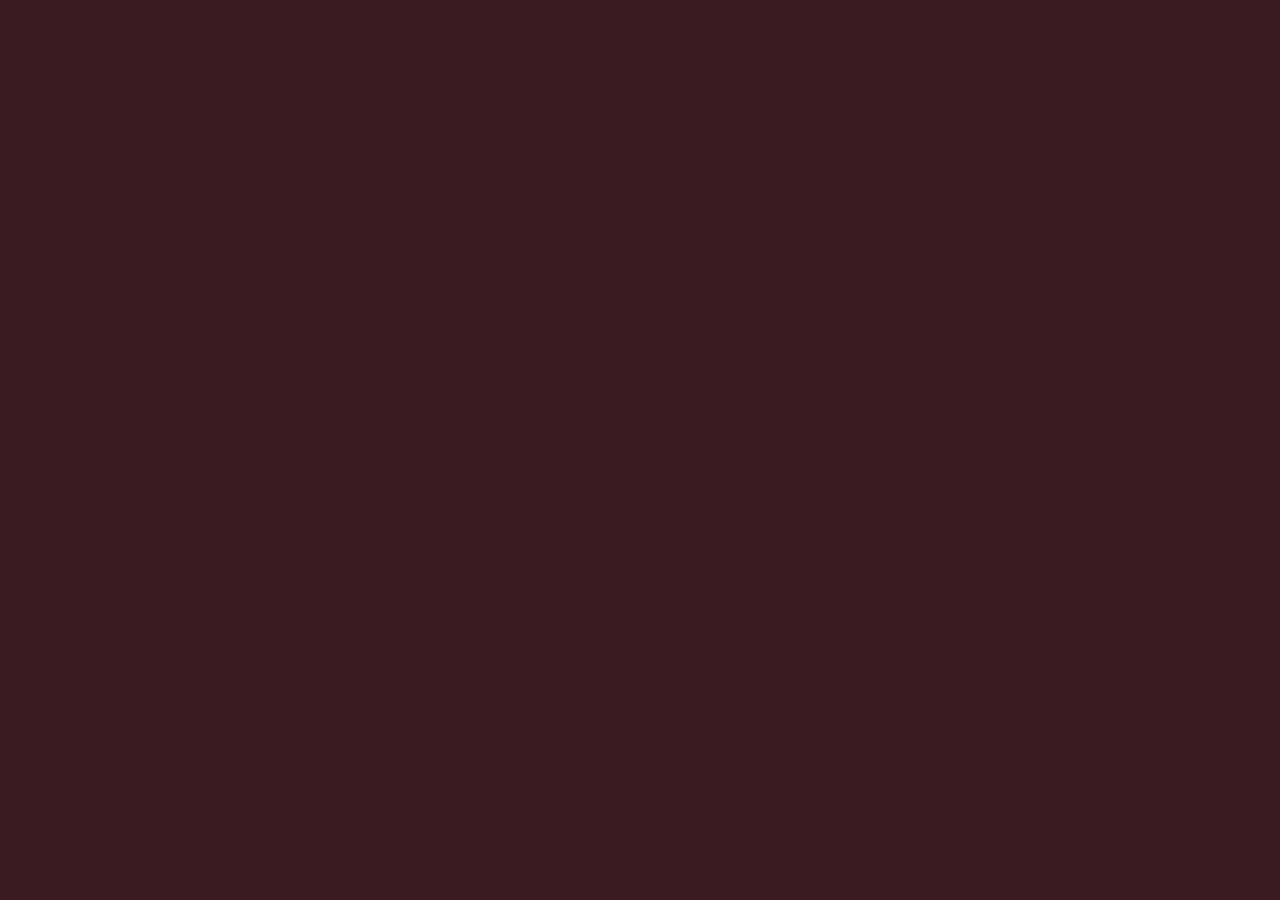
==== blog.html @ b01ccd84 "feat: more pages" ====
<!DOCTYPE html>
<html lang="en">

<head>
  <meta charset="utf-8">

  <title>wozeparrot's nest</title>
  <meta name="description" content="wozeparrot's nest">
  <meta name="author" content="wozeparrot">
  <meta name="viewport" content="width=device-width, initial-scale=1, viewport-fit=cover">
  <link rel="canonical" href="https://woze.one">

  <link rel="stylesheet" href="/common.css">

  <!-- font awesome -->
  <link rel="stylesheet" href="https://cdnjs.cloudflare.com/ajax/libs/font-awesome/6.4.0/css/all.min.css"
    integrity="sha512-iecdLmaskl7CVkqkXNQ/ZH/XLlvWZOJyj7Yy7tcenmpD1ypASozpmT/E0iPtmFIB46ZmdtAc9eNBvH0H/ZpiBw=="
    crossorigin="anonymous" referrerpolicy="no-referrer" />
</head>

<body>
  <component-header />
</body>

</html>
---- common.css ----
/* make it responsive */
@media(min-width: 768px) {
  body {
    font-size: 22px;
  }
}
@media(max-width: 768px) {
  body {
    font-size: 14px;
  }
}

/* resets */
html, body {
  width: 100%;
  height: 100%;
}

*::-webkit-scrollbar {
  display: none;
}

* {
  -ms-overflow-style: none;
  scrollbar-width: none;
}

* {
  -moz-box-sizing: border-box;
  -webkit-box-sizing: border-box;
   box-sizing: border-box;
}

/* default */
body {
  margin: 0px;
  overflow: hidden;

  background-color: #3b1c25;
}

h1, h2, h3, h4, h5, h6 {
    margin: 0em;
}

hr {
  width: 92%;
}

/* components */
.centered {
  position: absolute;
  top: 50%;
  left: 50%;
  transform: translate(-50%, -50%);
}

.centered-w-only {
  position: absolute;
  left: 50%;
  transform: translateX(-50%);
}

.centered-h-only {
  position: absolute;
  top: 50%;
  transform: translateY(-50%);
}

.clean-a {
  text-decoration: underline;
  text-decoration-color: #006fc1;
  text-decoration-thickness: 2px;
  color: inherit;
}

.hover-underline {
  text-decoration: underline;
  text-decoration-color: #228039;
  text-decoration-thickness: 2px;
  color: inherit;
}
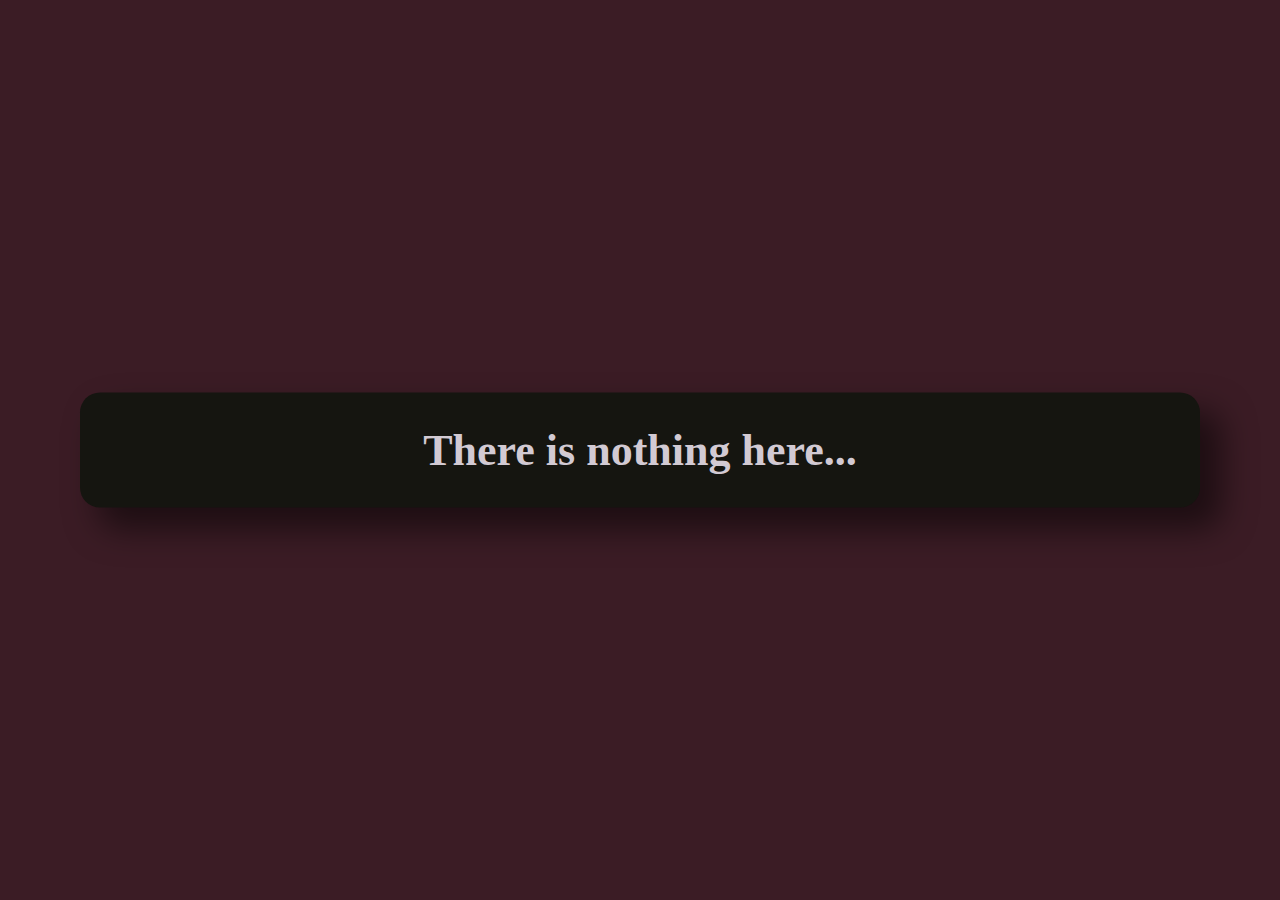
==== commit d6ce1b2b: "feat: there is nothing here" ====
--- a/blog.html
+++ b/blog.html
@@ -11,6 +11,7 @@
   <link rel="canonical" href="https://woze.one">
 
   <link rel="stylesheet" href="/common.css">
+  <link rel="stylesheet" href="/blog.css">
 
   <!-- font awesome -->
   <link rel="stylesheet" href="https://cdnjs.cloudflare.com/ajax/libs/font-awesome/6.4.0/css/all.min.css"
@@ -19,7 +20,48 @@
 </head>
 
 <body>
+  <component-background />
+
+  <script>
+    // tweak the background a bit
+    clearInterval(randomFiFoId);
+    tiles.childNodes.forEach((tile) => {
+      tile.childNodes[0].style.scale = "1000%";
+      tile.onmouseenter = () => {};
+    });
+    setTimeout(() => {
+      tiles.childNodes.forEach((tile) => {
+        tile.childNodes[0].style.backgroundColor = "#3b1c25";
+      });
+    }, 1);
+    window.onresize = () => {
+      generateTiles();
+      tiles.childNodes.forEach((tile) => {
+        tile.childNodes[0].style.backgroundColor = "#3b1c25";
+        tile.childNodes[0].style.scale = "1000%";
+        tile.onmouseenter = () => {};
+      });
+    };
+  </script>
+
   <component-header />
+
+  <div class="centered">
+    <div class="content">
+        <h1>There is nothing here...</h1>
+    </div>
+  </div>
+
+  <script>
+    document.addEventListener("transition", () => {
+      const content = document.querySelector(".content");
+      content.style.transform = "translateY(100vh)";
+    });
+    setTimeout(() => {
+      const content = document.querySelector(".content");
+      content.style.transform = "translateY(0vh)";
+    }, 0);
+  </script>
 </body>
 
 </html>
--- a/blog.css
+++ b/blog.css
@@ -0,0 +1,27 @@
+@media(min-width: 1150px) {
+  .content {
+    width: 70rem;
+  }
+}
+@media(max-width: 1150px) {
+  .content {
+    width: 90vw;
+  }
+}
+.content {
+  height: 100%;
+  padding: 2rem;
+  transform: translateY(100vh);
+
+  display: flex;
+  flex-direction: column;
+  justify-content: center;
+  align-items: center;
+
+  background-color: #151510;
+  border-radius: 20px;
+  color: #d2cad3;
+  box-shadow: 20px 20px 32px 2px rgba(0, 0, 0, 0.5);
+
+  transition: ease-in-out 0.2s;
+}
